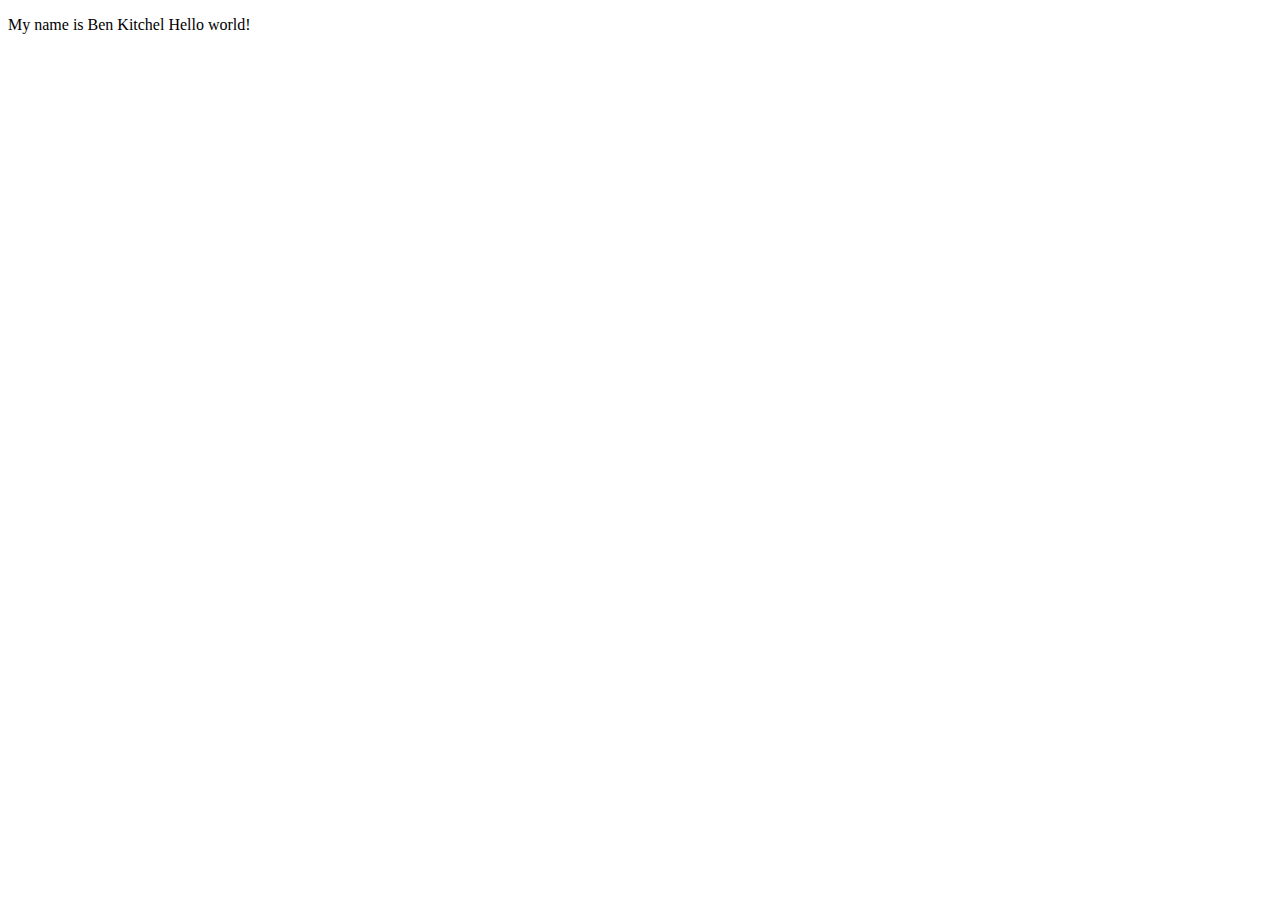
==== index.html @ ddbc8ca7 "Add files via upload" ====
<!DOCTYPE html>
<html lang="en">
<meta charset="UTF-8">
<title>Page Title</title>
<meta name="viewport" content="width=device-width,initial-scale=1">
<link rel="stylesheet" href="">
<style>
</style>
<script src=""></script>
<!--- Code above this line will not be displayed on the browser --> 
<body>
<p> My name is Ben Kitchel
Hello world! </p>
</body>
</html>
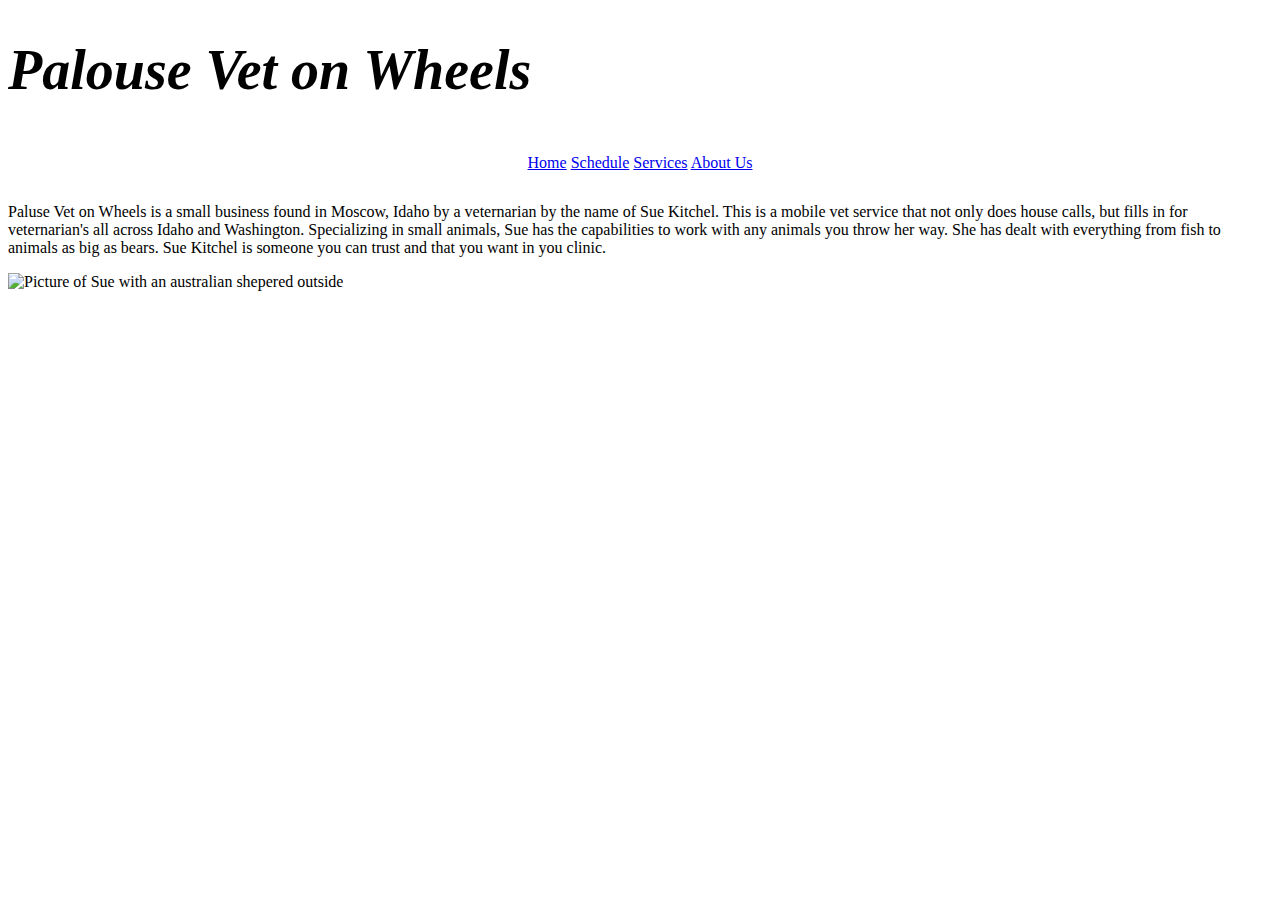
==== commit f27947a8: "Add files via upload" ====
--- a/index.html
+++ b/index.html
@@ -1,15 +1,45 @@
-<!DOCTYPE html>
-<html lang="en">
-<meta charset="UTF-8">
-<title>Page Title</title>
-<meta name="viewport" content="width=device-width,initial-scale=1">
-<link rel="stylesheet" href="">
-<style>
-</style>
-<script src=""></script>
-<!--- Code above this line will not be displayed on the browser --> 
-<body>
-<p> My name is Ben Kitchel
-Hello world! </p>
-</body>
+<!DOCTYPE html>
+<html lang="en">
+<meta charset="UTF-8">
+<head> 
+<title>Home Page</title>
+
+<style type="text/css">
+	h1 {
+		font-size: 350%;
+		color: black;
+		font-family: ;
+	}
+	nav{
+		padding: 15px;
+		margin: 15px;
+		text-align: center;
+
+	}
+
+
+</style>
+
+
+
+</head>
+
+	<body>
+		<h1><i>Palouse Vet on Wheels</i></h1>
+
+		<nav>
+			<a href="index.html">Home</a>
+			<a href="schedule.html">Schedule</a>
+			<a href="services.html">Services</a>
+			<a href="aboutus.html">About Us</a>
+
+
+		</nav>
+
+		<p>Paluse Vet on Wheels is a small business found in Moscow, Idaho by a veternarian by the name of Sue Kitchel. This is a mobile vet service that not only does house calls, but fills in for veternarian's all across Idaho and Washington. Specializing in small animals, Sue has the capabilities to work with any animals you throw her way. She has dealt with everything from fish to animals as big as bears. Sue Kitchel is someone you can trust and that you want in you clinic.</p>
+
+		<img src="susanhomepage.jpg" width="400" height="300" alt="Picture of Sue with an australian shepered outside">
+
+	</body>
+
 </html>